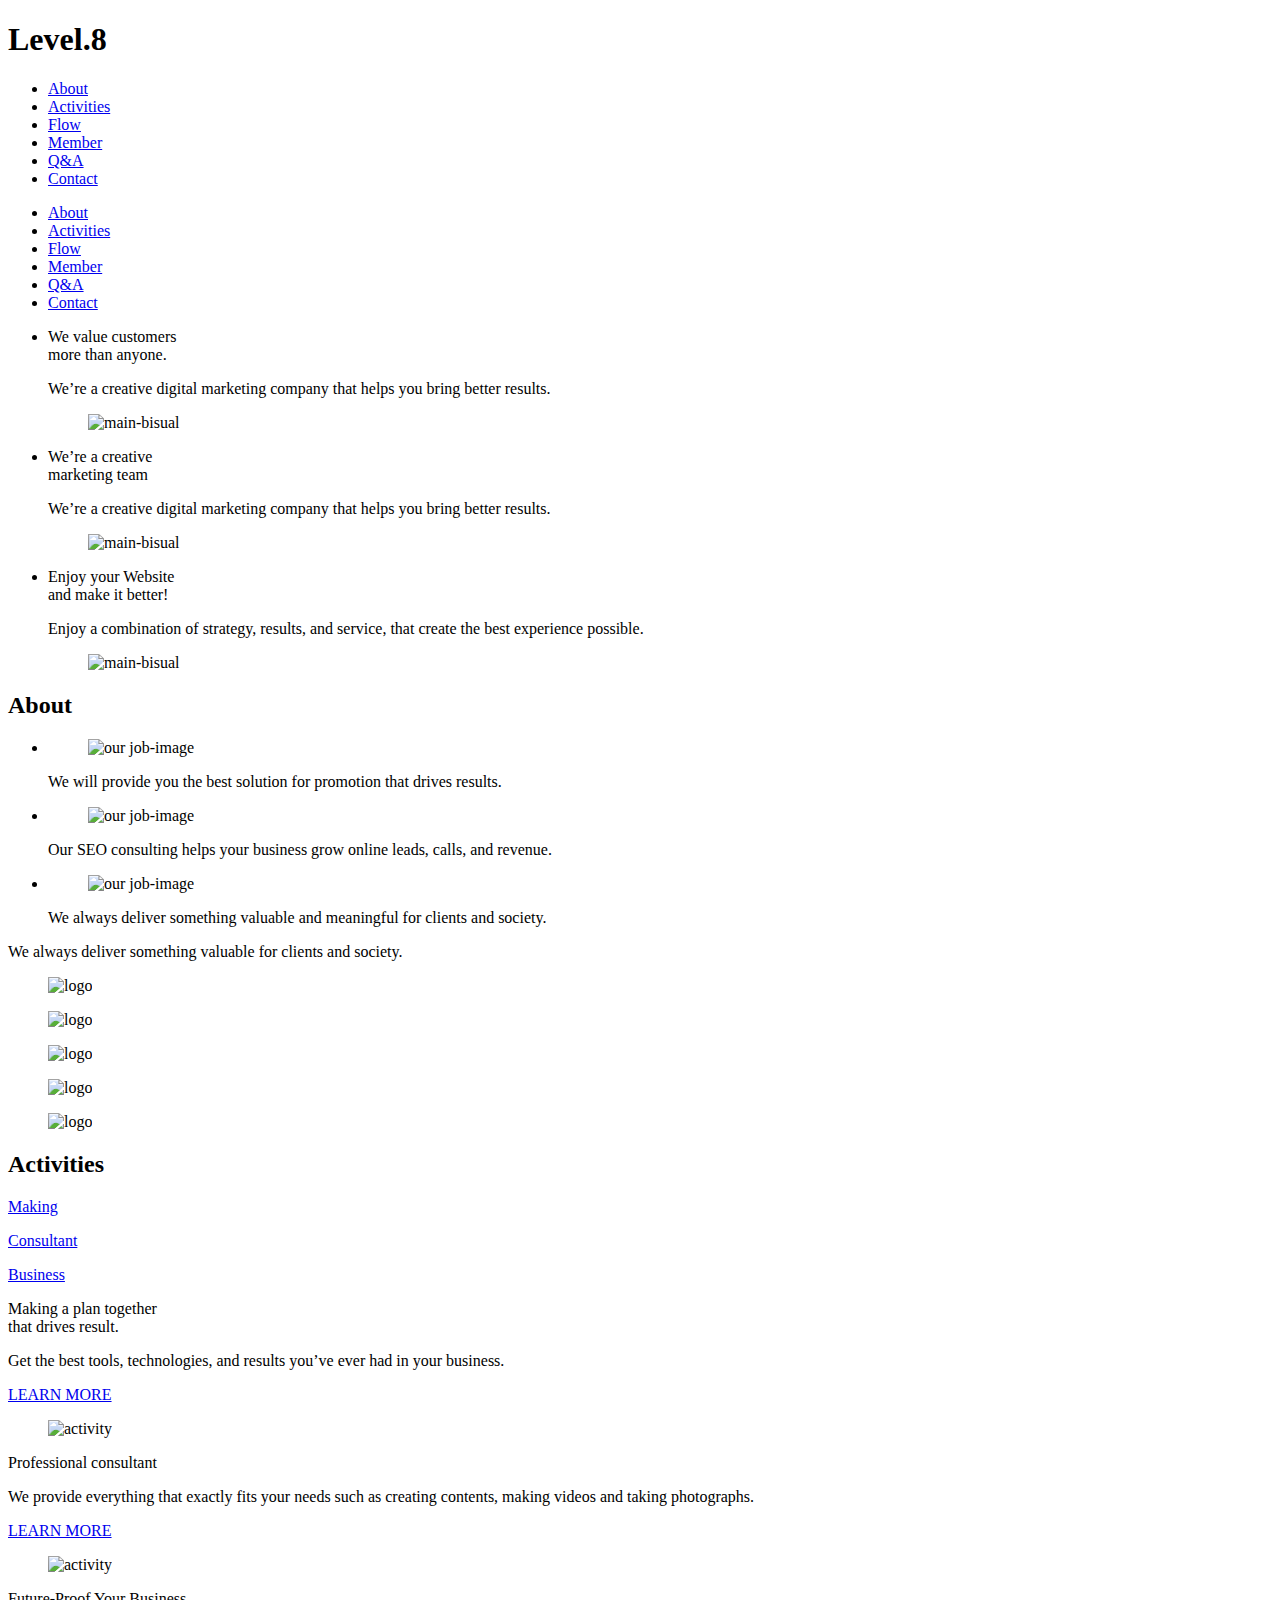
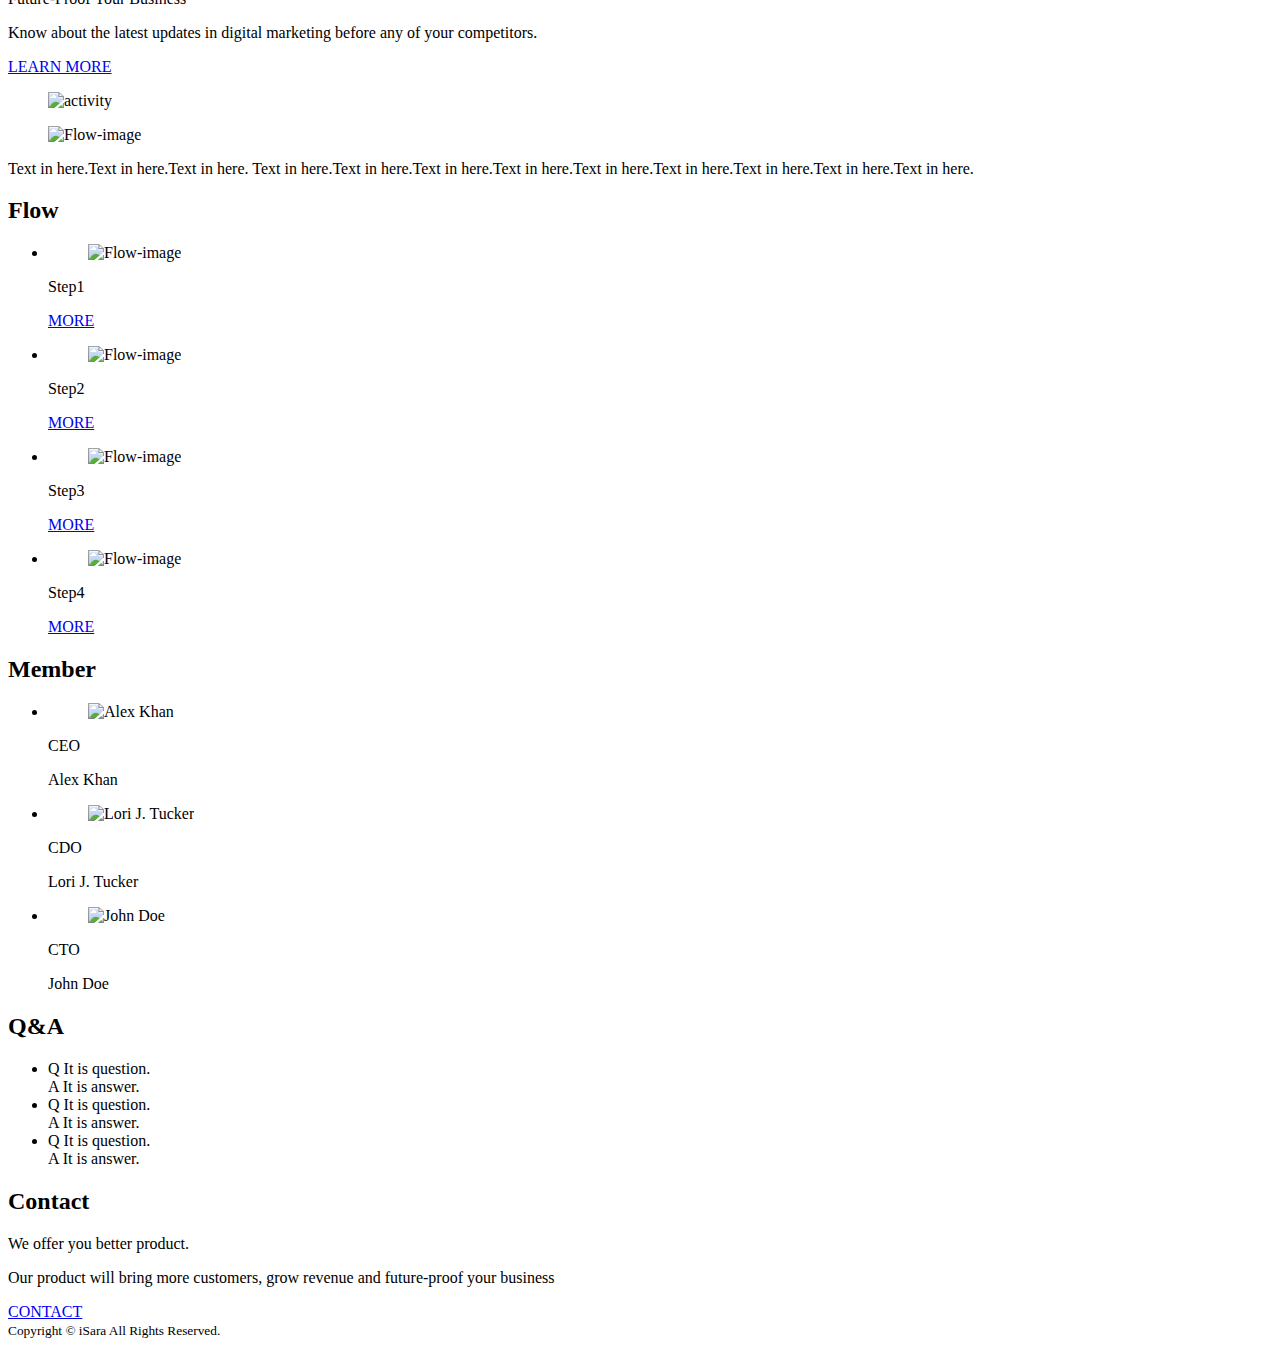
==== inde.html @ 532bf2d3 "Rename html to inde.html" ====
<!DOCTYPE html>
<html lang="ja">
<head>
  <meta charset="UTF-8">
  <meta name="viewport" content="width=device-width, initial-scale=1.0">
  <meta http-equiv="X-UA-Compatible" content="ie=edge">
  <title>Document</title>
  
  <link rel="stylesheet" href="reset.css" type="text/css">
  <link rel="stylesheet" href="style.min.css" type="text/css">
  <link rel="stylesheet" type="text/css" href="slick/slick.css"/>
  <link rel="stylesheet" type="text/css" href="slick/slick-theme.css"/>
  <link href="https://fonts.googleapis.com/css?family=Alata&display=swap" rel="stylesheet">
  <link rel="stylesheet" href="https://use.fontawesome.com/releases/v5.6.3/css/all.css">
</head>
<body>
  <div class="mv"></div>
    <header>
      <div class="header-inner">
        <h1>Level.8</h1>
        <div class="header-ham">
          <span></span>
          <span></span>
          <span></span>
        </div>
        <nav>
          <ul>
            <li><a href="#about">About</a></li>
            <li><a href="#activities">Activities</a></li>
            <li><a href="#flow">Flow </a></li>
            <li><a href="#member">Member</a></li>
            <li><a href="#question">Q&A</a></li>
            <li><a href="#contact">Contact</a></li>
          </ul>
        </nav>
      </div>

      <div class="ham-menu">
        <div class="ham-icon">
          <span></span>
          <span></span>
        </div>
        <nav>
          <ul>
            <li><a href="#">About</a></li>
            <li><a href="#">Activities</a></li>
            <li><a href="#">Flow </a></li>
            <li><a href="#">Member</a></li>
            <li><a href="#">Q&A</a></li>
            <li><a href="#">Contact</a></li>
          </ul>
        </nav>
      </div>

    </header>
    <ul class="mv-inner slider" >
      <li class="mv-box">
        <div class="mv-txt " >
          <p>We value customers<br class="change"> more than anyone.</p>
          <p>We’re a creative digital marketing company that helps you bring better results.</p>
        </div>
        <figure>
          <img src="../img/top1.png" alt="main-bisual">
        </figure>
      </li>
        <li class="mv-box">
          <div class="mv-txt " >
            <p>We’re a creative<br class="change"> marketing team</p>
            <p>We’re a creative digital marketing company that helps you bring better results.</p>
       </div>
          <figure>
            <img src="../img/top2.png" alt="main-bisual">
          </figure>
        </li>   
          <li class="mv-box">
            <div class="mv-txt " >
              <p>Enjoy your Website<br class="change">  and make it better!</p>
              <p>Enjoy a combination of strategy, results, and service, that create the best experience possible.</p>
            </div>
            <figure>
              <img src="../img/top3.png" alt="main-bisual">
            </figure>
          </li>
        </ul>
<main> 
<section class="about" id="about">
 <div class="title">
   <h2>About</h2>
 </div>
 <ul class="about-inner">
  <li class="about-box slide-bottom"   data-plugin-options='{"speed":1000}'>
    <figure>
      <img src="../img/about1.png" alt="our job-image">
    </figure>
    <p>We will provide you the best solution for promotion that drives results.</p>
  </li>
  <li class="about-box slide-bottom"   data-plugin-options='{"speed":1000}'>
    <figure>
      <img src="../img/about2.png" alt="our job-image">
    </figure>
    <p>Our SEO consulting helps your business grow online leads, calls, and revenue.</p>
  </li>
  <li class="about-box slide-bottom"  data-plugin-options='{"speed":1000}'>
    <figure>
      <img src="../img/about3.png" alt="our job-image">
    </figure>
    <p>We always deliver something valuable and meaningful for clients and society.</p>
  </li>
 </ul>
 <div class="about-txt">
   <p>We always deliver something valuable for clients and society.</p>
 </div>
</section>

<div class="logo">
  <figure>
    <img src="../img/logo1.png" alt="logo">
  </figure>
  <figure>
    <img src="../img/logo2.png" alt="logo">
  </figure>
  <figure>
    <img src="../img/logo3.png" alt="logo">
  </figure>
  <figure>
    <img src="../img/logo4.png" alt="logo">
  </figure>
  <figure>
    <img src="../img/logo5.png" alt="logo">
  </figure>
</div>
<section class="activities" id="activities">
  <div class="title">
    <h2>Activities</h2>
  </div>
  <div class="activities-inner">
  <div class="tab">
    <a href="#tab-1" class="tab-box  tab-open" >
      <p>Making</p>
    </a>
    <a href="#tab-2" class="tab-box">
      <p>Consultant</p>
    </a>
    <a href="#tab-3" class="tab-box">
      <p>Business</p>
    </a>
  </div>
  <div class="activities-tab " id="tab-1">
    <div class="activities-txt">
      <p>Making a plan together <br class="change"> that drives result.</p>
      <p>Get the best tools, technologies, and results you’ve ever had in your business.</p>
      <div class="activities-a">
        <a href="#">LEARN MORE</a>
      </div>
    </div>
    <figure>
      <img src="../img/activities-1.png" alt="activity">
    </figure>
  </div>
  <div class="activities-tab "  id="tab-2">
    <div class="activities-txt">
      <p>Professional consultant</p>
      <p>We provide everything that exactly fits your needs such as creating contents, making videos and taking photographs.</p>
      <div class="activities-a">
        <a href="#">LEARN MORE</a>
      </div>
    </div>
    <figure>
      <img src="../img/activities-2.png" alt="activity">
    </figure>
  </div>
  <div class="activities-tab " id="tab-3">
    <div class="activities-txt">
      <p>Future-Proof Your Business</p>
      <p>Know about the latest updates in digital marketing before any of your competitors.</p>
      <div class="activities-a">
        <a href="#">LEARN MORE</a>
      </div>
    </div>
    <figure>
      <img src="../img/activities-3.png" alt="activity">
    </figure>
  </div>

</div>
</section>
  <div class="bg-box">
    <div  id="bg"></div>
     <div class="bg-padding">
      <div id="large-flow">
        <div class="flow-icon">
          <span></span>
          <span></span>
        </div>
        <figure>
          <img src="" alt="Flow-image">
        </figure>
        <p></p>
        <p>Text in here.Text in here.Text in here. Text in here.Text in here.Text in here.Text in here.Text in here.Text in here.Text in here.Text in here.Text in here.</p>
      </div>
    </div>
  </div>
<section class="flow" id="flow">
  <div class="title">
    <h2>Flow</h2>
  </div>
  <ul class="flow-inner">
    <li class="flow-box">
      <figure>
        <img src="../img/flow-1.png" alt="Flow-image">
      </figure>
        <p>Step1</p>
        <div class="flow-link">
          <a href="../img/flow-1.png">MORE</a>
        </div>
    </li>
    <li class="flow-box">
      <figure>
        <img src="../img/flow-2.png" alt="Flow-image">
      </figure>
        <p>Step2</p>
        <div class="flow-link">
          <a href="../img/flow-2.png">MORE</a>
        </div>
    </li>
    <li class="flow-box">
      <figure>
        <img src="../img/flow-3.png" alt="Flow-image">
      </figure>
        <p>Step3</p>
        <div class="flow-link">
          <a href="../img/flow-3.png">MORE</a>
        </div>
    </li>
    <li class="flow-box">
      <figure>
        <img src="../img/flow-4.png" alt="Flow-image">
      </figure>
        <p>Step4</p>
        <div class="flow-link">
          <a href="../img/flow-4.png">MORE</a>
        </div>
    </li>
  </ul>
</section>

<section class="member" id="member">
  <div class="title">
   <h2>Member</h2>
  </div>
  <div class="member-inner">
    <div class="member-button prev">
      <span></span>
      <span></span>
    </div>
    <ul class="member-ul">
      <li class="member-box ">
        <figure>
          <img src="../img/m-1.png" alt="Alex Khan">
        </figure>
          <p>CEO</p>
          <p>Alex Khan</p>
      </li>
      <li class="member-box">
        <figure>
          <img src="../img/m-2.png" alt="Lori J. Tucker">
        </figure>
          <p>CDO</p>
          <p>Lori J. Tucker</p>
      </li>
      <li class="member-box">
        <figure>
          <img src="../img/m-3.png" alt="John Doe">
        </figure>
          <p>CTO</p>
          <p>John Doe</p>
      </li>
    </ul>
    <div class="member-button next">
      <span></span>
      <span></span>
    </div>
  </div>
</section>
<section class="question" id="question">
  <div class="title">
    <h2>Q&A</h2>
  </div>
  <ul class="question-inner">
    <li class="question-list">
      <div class="question-box">
        <span>Q</span>
        <span>It is question.</span>
        <div class="icon">
          <span></span>
          <span></span>
        </div>
      </div>
      <div class="answer">
        <span>A</span>
        <span>It is answer.</span>

      </div>
    </li>
    <li class="question-list">
      <div class="question-box">
        <span>Q</span>
        <span>It is question.</span>
        <div class="icon">
          <span></span>
          <span></span>
        </div>
      </div>
      <div class="answer">
        <span>A</span>
        <span>It is answer.</span>
      </div>
    </li>
    <li class="question-list">
      <div class="question-box">
        <span>Q</span>
        <span>It is question.</span>
        <div class="icon">
          <span></span>
          <span></span>
        </div>
      </div>
      <div class="answer">
        <span>A</span>
        <span>It is answer.</span>
      </div>
    </li>
  </ul>
</section>

<section class="contact" id="contact">
  <div class="contact-mv"></div>
  <div class="contact-all">
      <div class="title">
        <h2>Contact</h2>
      </div>
      <div class="contact-txt">
        <p>We offer you better product.</p>
        <p>Our product will bring more customers, grow revenue and future-proof your business</p>
        <div class="contact-a">
          <a href="#">CONTACT</a>
        </div>
      </div>
    </div>
</section>
</main>
<footer>
<small>
  Copyright ©︎ iSara All Rights Reserved.
</small>
</footer>
<script src="https://ajax.googleapis.com/ajax/libs/jquery/3.4.1/jquery.min.js"></script>
<script src="jquery.fadethis.min.js"></script>
<script type="text/javascript" src="slick/slick.min.js"></script>
<script>
  $('.slider').slick({
  autoplay:true,
  autoplaySpeed:5000,
  dots:true,
});
</script>

<script src="jquery.js"></script>
<script>$(window).fadeThis();</script>
</body>
</html>
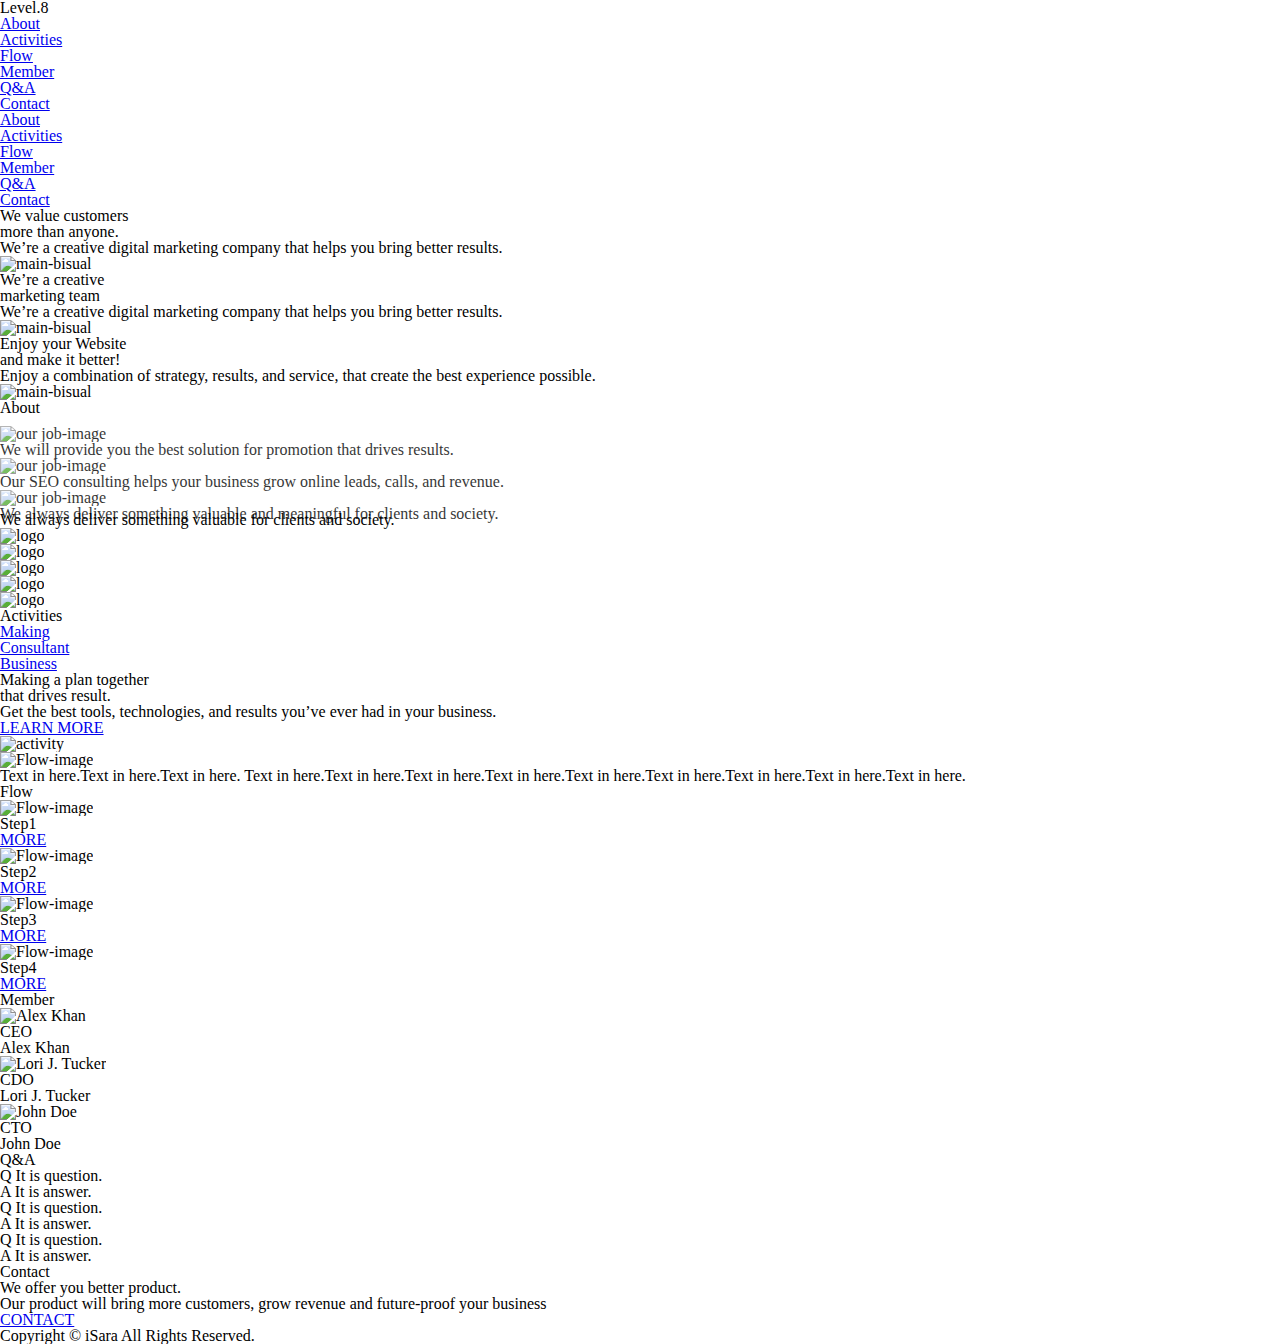
==== commit 3eced0bc: "Update inde.html" ====
--- a/inde.html
+++ b/inde.html
@@ -8,8 +8,8 @@
   
   <link rel="stylesheet" href="reset.css" type="text/css">
   <link rel="stylesheet" href="style.min.css" type="text/css">
-  <link rel="stylesheet" type="text/css" href="slick/slick.css"/>
-  <link rel="stylesheet" type="text/css" href="slick/slick-theme.css"/>
+  <link rel="stylesheet" type="text/css" href="../slick/slick.css"/>
+  <link rel="stylesheet" type="text/css" href="../slick/slick-theme.css"/>
   <link href="https://fonts.googleapis.com/css?family=Alata&display=swap" rel="stylesheet">
   <link rel="stylesheet" href="https://use.fontawesome.com/releases/v5.6.3/css/all.css">
 </head>
@@ -54,7 +54,7 @@
 
     </header>
     <ul class="mv-inner slider" >
-      <li class="mv-box">
+      <li class="mv-box ">
         <div class="mv-txt " >
           <p>We value customers<br class="change"> more than anyone.</p>
           <p>We’re a creative digital marketing company that helps you bring better results.</p>
@@ -129,60 +129,62 @@
     <img src="../img/logo5.png" alt="logo">
   </figure>
 </div>
+
 <section class="activities" id="activities">
   <div class="title">
     <h2>Activities</h2>
   </div>
-  <div class="activities-inner">
-  <div class="tab">
-    <a href="#tab-1" class="tab-box  tab-open" >
-      <p>Making</p>
-    </a>
-    <a href="#tab-2" class="tab-box">
-      <p>Consultant</p>
-    </a>
-    <a href="#tab-3" class="tab-box">
-      <p>Business</p>
-    </a>
-  </div>
-  <div class="activities-tab " id="tab-1">
-    <div class="activities-txt">
-      <p>Making a plan together <br class="change"> that drives result.</p>
-      <p>Get the best tools, technologies, and results you’ve ever had in your business.</p>
-      <div class="activities-a">
-        <a href="#">LEARN MORE</a>
-      </div>
-    </div>
-    <figure>
-      <img src="../img/activities-1.png" alt="activity">
-    </figure>
-  </div>
-  <div class="activities-tab "  id="tab-2">
-    <div class="activities-txt">
-      <p>Professional consultant</p>
-      <p>We provide everything that exactly fits your needs such as creating contents, making videos and taking photographs.</p>
-      <div class="activities-a">
-        <a href="#">LEARN MORE</a>
-      </div>
-    </div>
-    <figure>
-      <img src="../img/activities-2.png" alt="activity">
-    </figure>
-  </div>
-  <div class="activities-tab " id="tab-3">
-    <div class="activities-txt">
-      <p>Future-Proof Your Business</p>
-      <p>Know about the latest updates in digital marketing before any of your competitors.</p>
-      <div class="activities-a">
-        <a href="#">LEARN MORE</a>
-      </div>
-    </div>
-    <figure>
-      <img src="../img/activities-3.png" alt="activity">
-    </figure>
-  </div>
-
-</div>
+ <div class="activities-inner">
+   <ul class="tab">
+       <li class="tab-open">
+         <a href="#tab-1" class="tab-box  " >Making</a>
+       </li>
+        <li>
+         <a href="#tab-2" class="tab-box">Consultant</a>
+       </li>
+        <li>
+        <a href="#tab-3" class="tab-box">Business</a>
+      </li>
+   </ul>
+      <ul>
+        <li class="activities-tab " id="tab-1">
+          <div class="activities-txt">
+            <p>Making a plan together <br class="change"> that drives result.</p>
+            <p>Get the best tools, technologies, and results you’ve ever had in your business.</p>
+            <div class="activities-a">
+              <a href="#">LEARN MORE</a>
+            </div>
+          </div>
+          <figure>
+            <img src="../img/activities-1.png" alt="activity">
+          </figure>
+        </li>
+        <li class="activities-tab "  id="tab-2">
+          <div class="activities-txt">
+            <p>Professional consultant</p>
+            <p>We provide everything that exactly fits your needs such as creating contents, making videos and taking photographs.</p>
+            <div class="activities-a">
+              <a href="#">LEARN MORE</a>
+            </div>
+          </div>
+          <figure>
+            <img src="../img/activities-2.png" alt="activity">
+          </figure>
+        </li>
+        <li class="activities-tab " id="tab-3">
+          <div class="activities-txt">
+            <p>Future-Proof Your Business</p>
+            <p>Know about the latest updates in digital marketing before any of your competitors.</p>
+            <div class="activities-a">
+              <a href="#">LEARN MORE</a>
+            </div>
+          </div>
+          <figure>
+            <img src="../img/activities-3.png" alt="activity">
+          </figure>
+        </li>
+      </ul>
+  </div>
 </section>
   <div class="bg-box">
     <div  id="bg"></div>
@@ -356,12 +358,11 @@
 </footer>
 <script src="https://ajax.googleapis.com/ajax/libs/jquery/3.4.1/jquery.min.js"></script>
 <script src="jquery.fadethis.min.js"></script>
-<script type="text/javascript" src="slick/slick.min.js"></script>
+<script type="text/javascript" src="../slick/slick.min.js"></script>
 <script>
   $('.slider').slick({
-  autoplay:true,
-  autoplaySpeed:5000,
-  dots:true,
+
+  
 });
 </script>
 
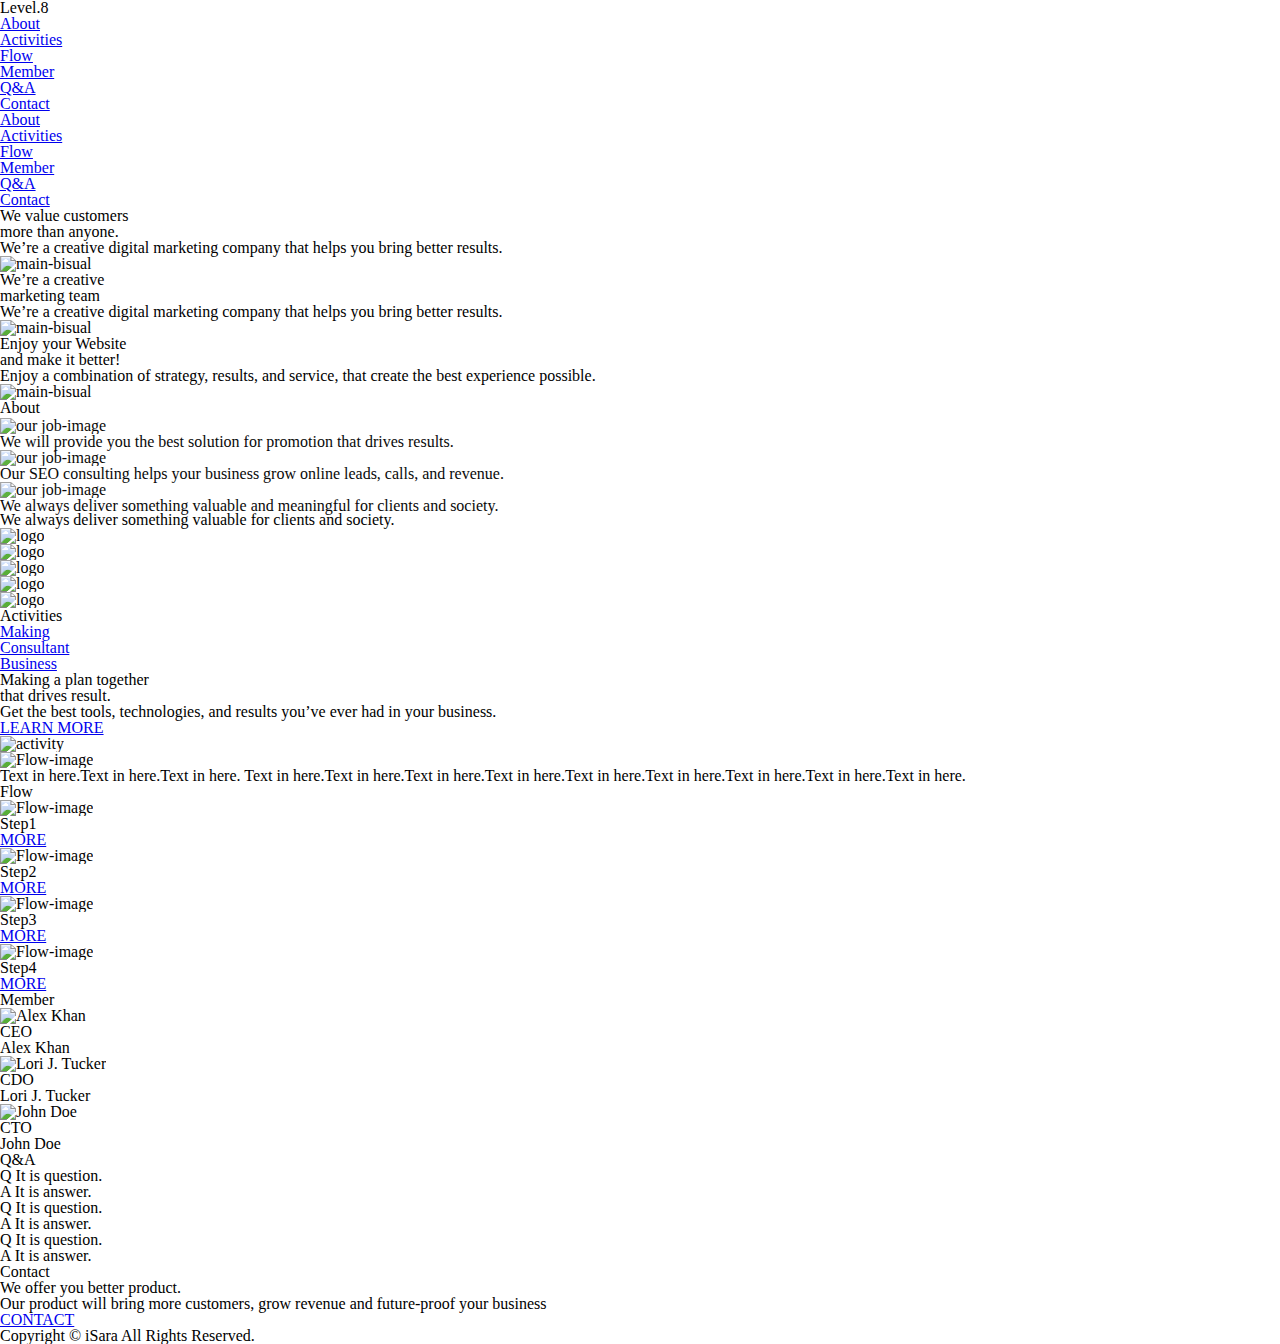
==== commit 3dbd527d: "Update inde.html" ====
--- a/inde.html
+++ b/inde.html
@@ -12,8 +12,10 @@
   <link rel="stylesheet" type="text/css" href="../slick/slick-theme.css"/>
   <link href="https://fonts.googleapis.com/css?family=Alata&display=swap" rel="stylesheet">
   <link rel="stylesheet" href="https://use.fontawesome.com/releases/v5.6.3/css/all.css">
+  <link rel="stylesheet" href="https://cdnjs.cloudflare.com/ajax/libs/pace/1.0.2/themes/black/pace-theme-center-circle.min.css" />
 </head>
 <body>
+
   <div class="mv"></div>
     <header>
       <div class="header-inner">
@@ -53,34 +55,41 @@
       </div>
 
     </header>
-    <ul class="mv-inner slider" >
-      <li class="mv-box ">
-        <div class="mv-txt " >
-          <p>We value customers<br class="change"> more than anyone.</p>
-          <p>We’re a creative digital marketing company that helps you bring better results.</p>
-        </div>
-        <figure>
-          <img src="../img/top1.png" alt="main-bisual">
-        </figure>
-      </li>
-        <li class="mv-box">
+    <ul class="slider" >
+      <li>
+       <div class="mv-box">
           <div class="mv-txt " >
-            <p>We’re a creative<br class="change"> marketing team</p>
+            <p>We value customers<br class="change"> more than anyone.</p>
             <p>We’re a creative digital marketing company that helps you bring better results.</p>
-       </div>
+          </div>
           <figure>
-            <img src="../img/top2.png" alt="main-bisual">
+            <img src="../img/top1.png" alt="main-bisual">
           </figure>
+        </div>
+      </li>
+        <li>
+          <div class="mv-box">
+              <div class="mv-txt " >
+                <p>We’re a creative<br class="change"> marketing team</p>
+                <p>We’re a creative digital marketing company that helps you bring better results.</p>
+              </div>
+            <figure>
+              <img src="../img/top2.png" alt="main-bisual">
+            </figure>
+           </div>
         </li>   
-          <li class="mv-box">
-            <div class="mv-txt " >
-              <p>Enjoy your Website<br class="change">  and make it better!</p>
-              <p>Enjoy a combination of strategy, results, and service, that create the best experience possible.</p>
-            </div>
-            <figure>
-              <img src="../img/top3.png" alt="main-bisual">
-            </figure>
+          <li>
+              <div class="mv-box">
+                <div class="mv-txt " >
+                  <p>Enjoy your Website<br class="change">  and make it better!</p>
+                  <p>Enjoy a combination of strategy, results, and service, that create the best experience possible.</p>
+                </div>
+                <figure>
+                  <img src="../img/top3.png" alt="main-bisual">
+                </figure>
+               </div>
           </li>
+
         </ul>
 <main> 
 <section class="about" id="about">
@@ -88,19 +97,19 @@
    <h2>About</h2>
  </div>
  <ul class="about-inner">
-  <li class="about-box slide-bottom"   data-plugin-options='{"speed":1000}'>
+  <li class="about-box slide-bottom"   data-plugin-options='{"speed":800}'>
     <figure>
       <img src="../img/about1.png" alt="our job-image">
     </figure>
     <p>We will provide you the best solution for promotion that drives results.</p>
   </li>
-  <li class="about-box slide-bottom"   data-plugin-options='{"speed":1000}'>
+  <li class="about-box slide-bottom"   data-plugin-options='{"speed":800}'>
     <figure>
       <img src="../img/about2.png" alt="our job-image">
     </figure>
     <p>Our SEO consulting helps your business grow online leads, calls, and revenue.</p>
   </li>
-  <li class="about-box slide-bottom"  data-plugin-options='{"speed":1000}'>
+  <li class="about-box slide-bottom"  data-plugin-options='{"speed":800}'>
     <figure>
       <img src="../img/about3.png" alt="our job-image">
     </figure>
@@ -357,11 +366,18 @@
 </small>
 </footer>
 <script src="https://ajax.googleapis.com/ajax/libs/jquery/3.4.1/jquery.min.js"></script>
+<script src="https://cdnjs.cloudflare.com/ajax/libs/pace/1.0.2/pace.min.js"></script>
 <script src="jquery.fadethis.min.js"></script>
 <script type="text/javascript" src="../slick/slick.min.js"></script>
 <script>
   $('.slider').slick({
-
+    dots: true,
+  infinite: true,
+  autoplay:true,
+  autoplaySpeed: 5000,
+  speed: 1000,
+  slidesToShow: 1,
+  adaptiveHeight: true
   
 });
 </script>
